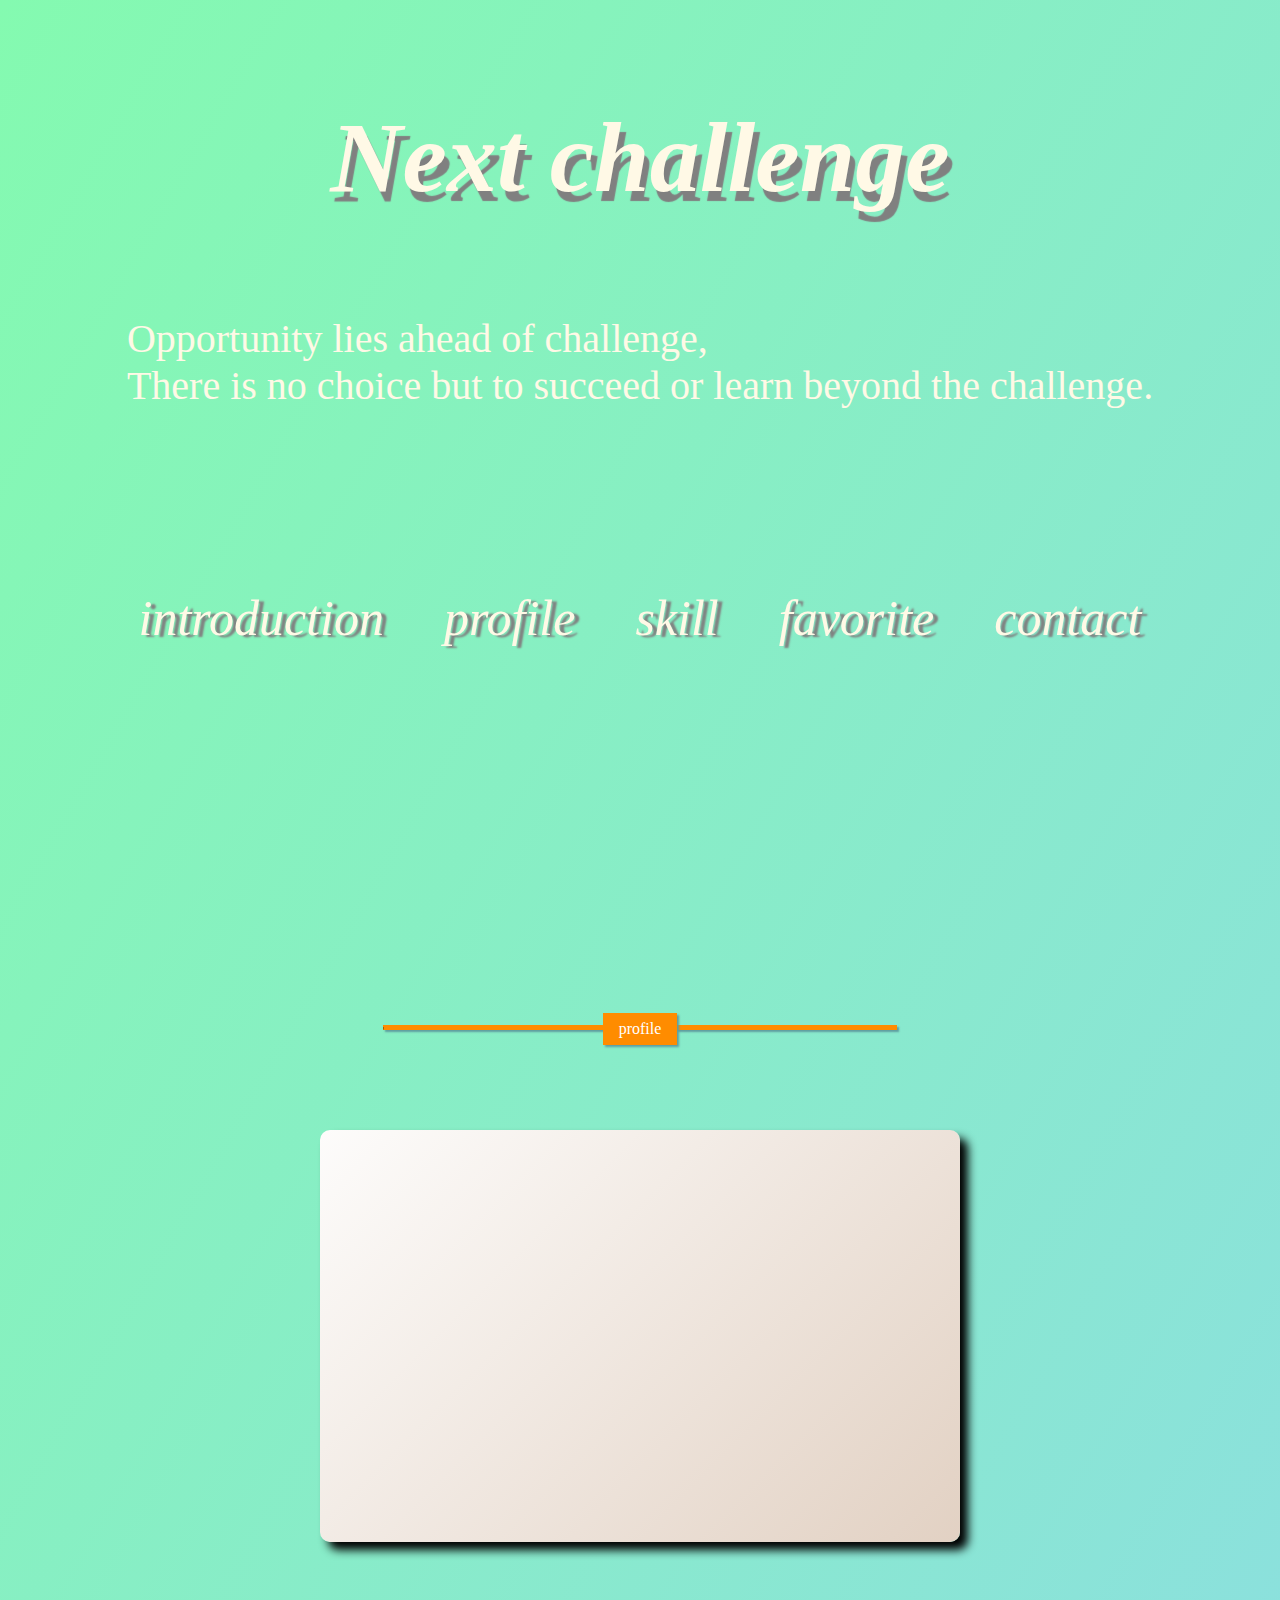
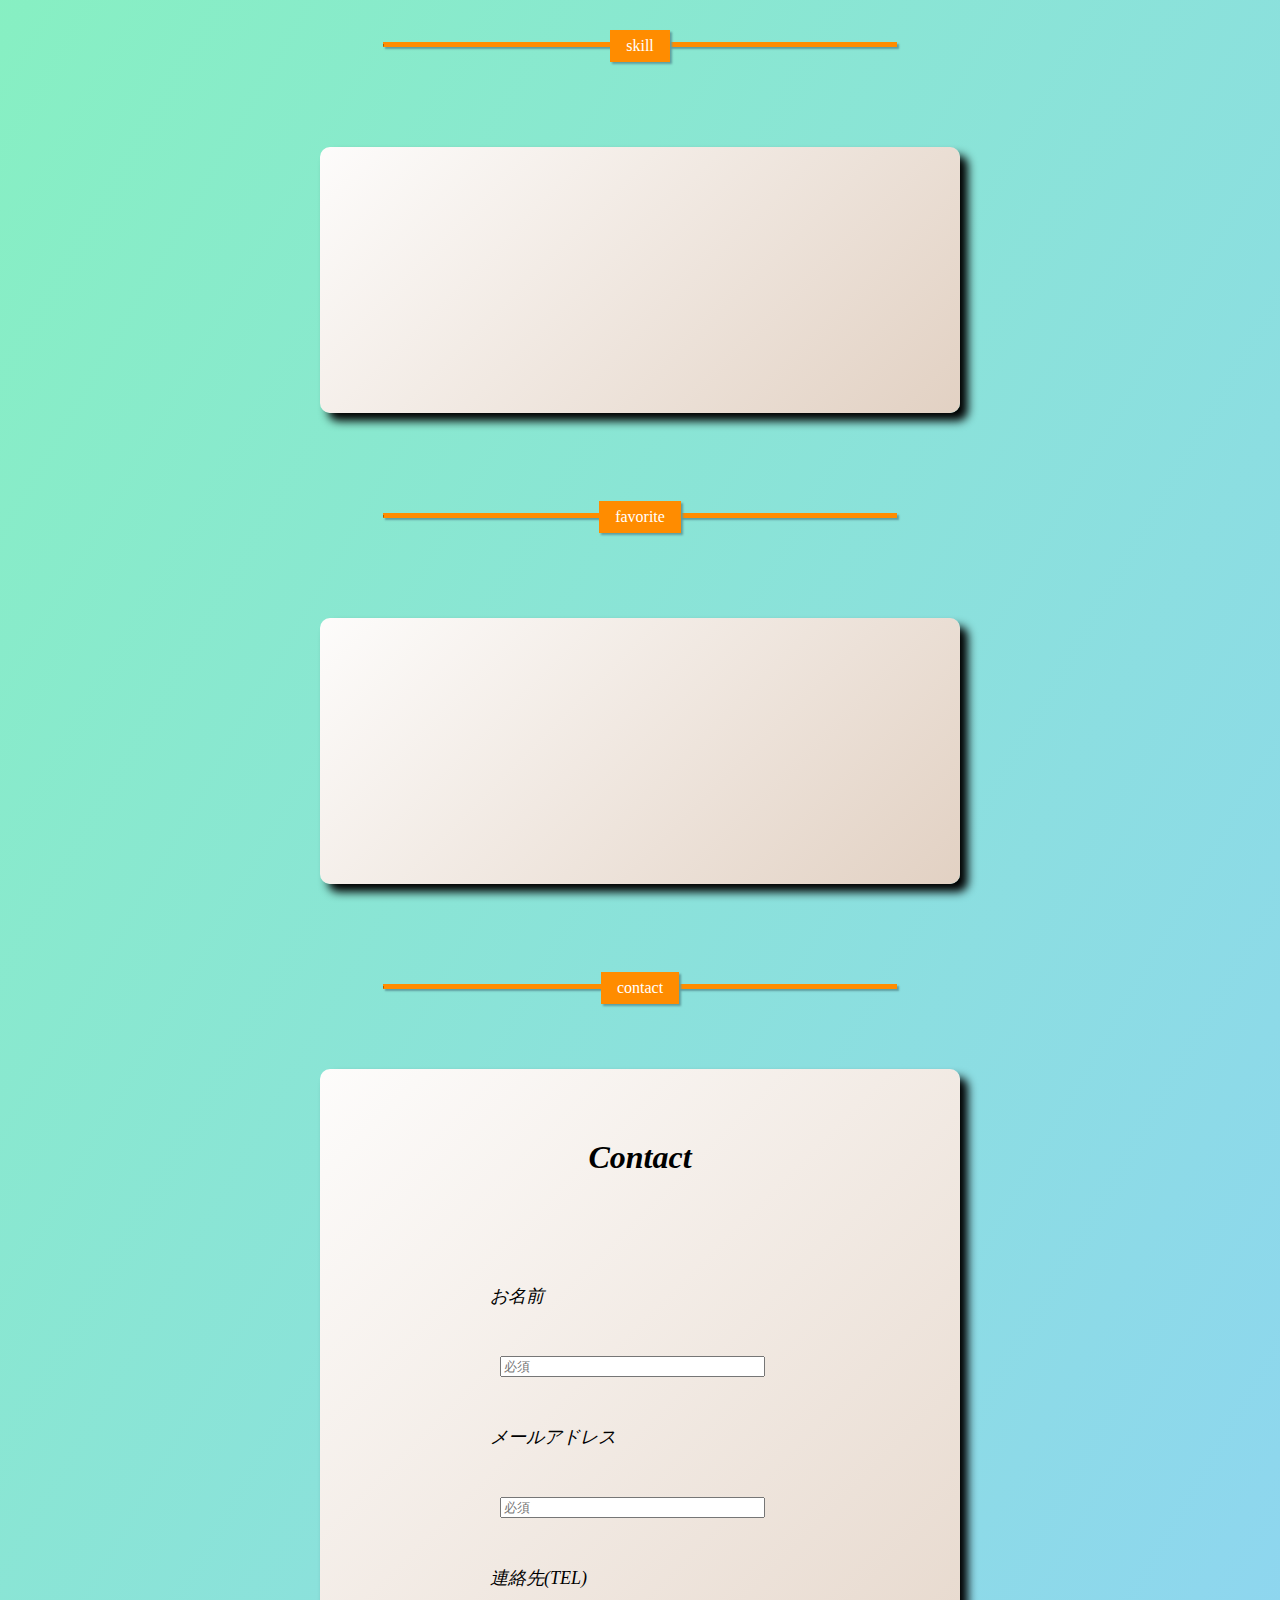
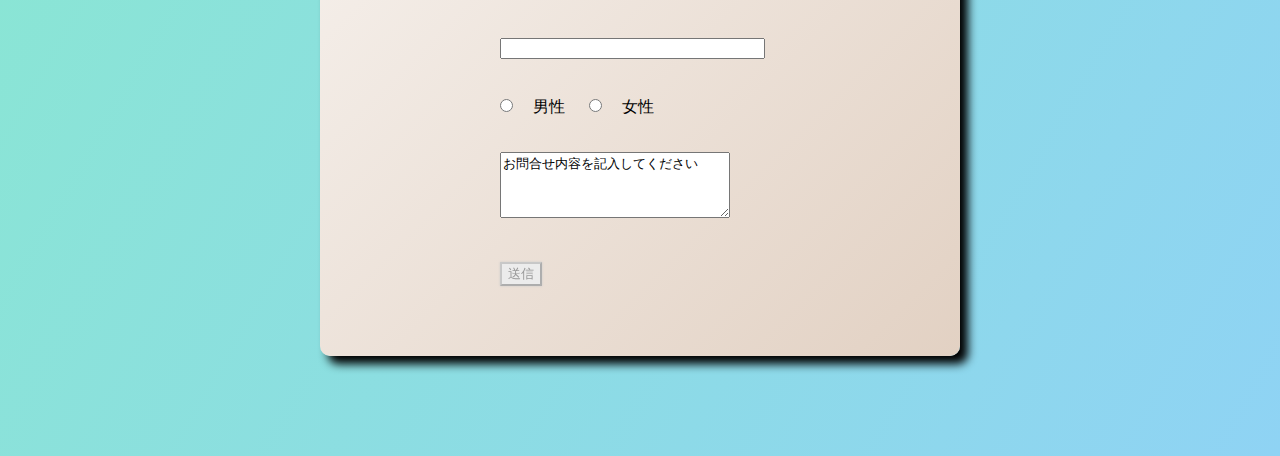
==== portfolio.html @ a644fa95 "Add files via upload" ====
<!DOCTYPE html>
<html lang="jp" dir="ltr">
  <head>
    <meta charset="utf-8">
    <link rel="stylesheet" href="./portfolio.css">
    <script src="https://cdn.lordicon.com/xdjxvujz.js"></script>
    <title>portfolio</title>
  </head>
  <body>
    <header>
      
    </header>
    
    <div class="slide">
      <div class="slide-image"></div>
      <div class="slide-image"></div>
      <div class="slide-image"></div>
      <h1>Next challenge</h1>
      <p>Opportunity lies ahead of challenge,<br>
        There is no choice but to succeed or learn beyond the challenge.</p>
      <div class="head_wrapper">
        <a href="https://kuroro4.github.io/portfolio2/"><p>introduction</p></a>
        <a href="#1"><p>profile</p></a>
        <a href="#2"><p>skill</p></a>
        <a href="#3"><p>favorite</p></a>
        <a href="#4"><p>contact</p></a>
      </div>
    </div>
    <hr class="hr1" id="1">
    <div class="contents_container">
      <div class="icon_wrapper">
        <div class="fade-in fade-in-left">
        <img src="src/user_icon.png" alt="">
        <p>profile</p>
        <button class="btn">臨床工学技士とは?</button>
        </div>
  <!-- The Modal -->
  <div id="myModal" class="modal">
    <!-- Modal content -->
    <div class="modal-content">
      <div class="modal-content-left">
        <img src="src/iStock-1015934992.jpg">
      </div>
      <div class="modal-content-right">
        <div class="modal-header">
          <p>臨床工学技士とは</p>
          <span class="modalClose">×</span>
        </div>
        <h4>医学と工学の知識を併せ持つ医療機器のスペシャリスト</h4>
  <!-- modalInner -->
        <div class="modal-body">
          <span>病院や診療所などで血液透析装置や人工呼吸器、人工心肺装置などの生命維持管理装置を操作したり、院内にある医療機器をいつでも安全に使えるよう保守・点検したりする医療技術者です。<br>
          医療機器のトラブル対応や医者・看護師に対して医療機器のレクチャーを行う場合もあります。<br>
          英語ではClinical Engineer(CE)やMedical Engineer(ME)と呼ばれるように、臨床工学技士には医学だけではなく工学に関する専門知識が求められます。<br>
          医療技術の進歩に伴い、医療機器はより高度に複雑になっています。臨床工学技士は医療機器のスペシャリストとして、手術や治療をスムーズに進められるようチーム医療を支えています。<br>
          新型コロナウィルス感染拡大時には、ECMOの導入に不可欠な医療技術者としても注目されました。</span>
        </div>
  <!-- modalInner -->
      </div>
    </div>
  </div>
  </div>
      <div class="fade-in fade-in-up">
          <p>
            前職は臨床工学技士という医療従事者として勤務していました。<br>
            現在はHTML・CSS(SCSS)・CMS(WordPress)を用いたWEB制作業務がメインです。<br>
            WordPressを使用したHP、サイトの更新、改修、制作は一通り行えます。<br>
            他企業様とNDA締結させていただき、開発の勉強をしております。<br>
            プライベートではJavaScript・UE5を用いてWEB制作やゲーム作成等行っております。<br>
            将来は、フロントエンドだけではなくバックエンド等も担える、フルスタックエンジニアとして活躍できることを目指しています。
          </p>
      </div>
    </div>
    <hr class="hr2" id="2">
    <div class="contents_container">
      <div class="icon_wrapper">
        <div class="fade-in fade-in-left">
          <img src="src/skill_icon.png" alt="">
          <p>skill</p>
        </div>
      </div>
      <div class="fade-in fade-in-up">
        <p>
        HTML<br>
        CSS(SCSS)<br>
        CMS(WP)<br>
        FTP(FileZilla)<br>
        コンパイラ(Prepros)<br>
        Google Analytics(UA GA4) Google Search Consoleにてアクセス解析<br>
        SEO MEO VEO対策
        </p>
      </div>
    </div>
    <hr class="hr3" id="3">
    <div class="contents_container">
      <div class="icon_wrapper">
        <div class="fade-in fade-in-left">
          <img src="src/favorit_icon.png" alt="">
          <p>favorite</p>
        </div>
      </div>
      <div class="fade-in fade-in-up">
        <p>
          バイク(ツーリング)<br>
          ゲーム<br>
          漫画<br>
          アニメ<br>
          プログラミング・ゲーム制作・アプリ制作
        </p>
      </div>
    </div>

    <footer>
      <hr class="hr4" id="4">
      <div class="form-container">
        <h3>Contact</h3>
        <form id="form">
        <p>お名前</p>
        <input type="text" name="001" class="text" size="30" placeholder="必須" maxlength="80" required/>
        <p>メールアドレス</p>
        <input type="text" name="002" class="text" size="30" placeholder="必須" maxlength="80" required/>
        <p>連絡先(TEL)</p>
        <input type="text" name="003" class="text" size="30" maxlength="80">
        <div class="radio-wrapper">
        <input type="radio" name="r_name1" value="男">男性
        <input type="radio" name="r_name1" value="女">女性
        </div>
        <textarea name="t_name4" cols="25" rows="4">お問合せ内容を記入してください</textarea>
        <button id="submit1" type="submit" name="my_submit" class="my_submit_btn" value="signup">送信</button>
        </form>
      </div>
    </footer>

<script src="./portfolio.js"></script>
  </body>
</html>
---- portfolio.css ----
@charset "UTF-8";html{background:linear-gradient(120deg,#84fab0 0%,#8fd3f4 100%)}body{max-width:100%;margin:0}.slide{position:relative;width:100%;height:105vh;overflow:hidden}.slide h1{display:-webkit-box;display:-ms-flexbox;display:flex;position:relative;margin:100px auto;width:-webkit-fit-content;width:-moz-fit-content;width:fit-content;color:#FFF9E6;font-size:100px;font-style:italic;font-family:fantasy;text-shadow:5px 10px 1px #808080}.slide p{display:-webkit-box;display:-ms-flexbox;display:flex;position:relative;width:-webkit-fit-content;width:-moz-fit-content;width:fit-content;margin:50px auto;color:#FFF9E6;font-size:40px}.slide-image{background-position:center;background-repeat:no-repeat;background-size:cover;position:absolute;top:0;left:0;width:100%;height:100%;opacity:0;-webkit-animation:slider-1 24s linear infinite;animation:slider-1 24s linear infinite}.slide-image:first-child{background-image:url(src/cool-background.png);-webkit-animation-delay:-2s;animation-delay:-2s}.slide-image:nth-child(2){background-image:url(src/cool-background1.png);-webkit-animation-delay:6s;animation-delay:6s}.slide-image:nth-child(3){background-image:url(src/cool-background2.png);-webkit-animation-delay:14s;animation-delay:14s}@-webkit-keyframes slider-1{0%{opacity:0;-webkit-transform:scale(1);transform:scale(1)}4.16%{opacity:1}33.33%{opacity:1}41.66%{opacity:0;-webkit-transform:scale(1.2);transform:scale(1.2)}to{opacity:0}}@keyframes slider-1{0%{opacity:0;-webkit-transform:scale(1);transform:scale(1)}4.16%{opacity:1}33.33%{opacity:1}41.66%{opacity:0;-webkit-transform:scale(1.2);transform:scale(1.2)}to{opacity:0}}hr{border-top:4px solid;height:0em;text-align:center;overflow:visible;width:40%;border-color:#ff8c00;margin:80px auto;-webkit-box-shadow:2px 2px 2px cadetblue;box-shadow:2px 2px 2px cadetblue}.hr1:after{content:"profile";background:#ff8c00;color:white;display:inline-block;height:2em;line-height:2em;position:relative;top:-1em;padding:0 1em;-webkit-box-shadow:2px 2px 2px cadetblue;box-shadow:2px 2px 2px cadetblue}.hr2:after{content:"skill";background:#ff8c00;color:white;display:inline-block;height:2em;line-height:2em;position:relative;top:-1em;padding:0 1em;-webkit-box-shadow:2px 2px 2px cadetblue;box-shadow:2px 2px 2px cadetblue}.hr3:after{content:"favorite";background:#ff8c00;color:white;display:inline-block;height:2em;line-height:2em;position:relative;top:-1em;padding:0 1em;-webkit-box-shadow:2px 2px 2px cadetblue;box-shadow:2px 2px 2px cadetblue}.hr4:after{content:"contact";background:#ff8c00;color:white;display:inline-block;height:2em;line-height:2em;position:relative;top:-1em;padding:0 1em;-webkit-box-shadow:2px 2px 2px cadetblue;box-shadow:2px 2px 2px cadetblue}.head_wrapper{display:-webkit-box;display:-ms-flexbox;display:flex;margin:150px auto;width:-webkit-fit-content;width:-moz-fit-content;width:fit-content}.head_wrapper a{text-decoration:none}.head_wrapper p{font-size:50px;font-style:italic;font-family:fantasy;color:#FFF9E6;margin:30px;z-index:10;text-shadow:5px 2px 2px #808080}.contents_container{display:-webkit-box;display:-ms-flexbox;display:flex;background:linear-gradient(135deg,#fdfcfb 0%,#e2d1c3 100%);margin:100px auto;height:auto;width:50%;border-radius:10px;-webkit-box-shadow:8px 8px 10px;box-shadow:8px 8px 10px}.contents_container p{padding:20px;font-size:18px;font-style:italic}.icon_wrapper{padding:40px}.icon_wrapper p{text-align:center;font-style:italic;font-family:fantasy;font-size:25px}.icon_wrapper img{padding:0px 55px}button#submit1.is-inactive{background:rgba(238,238,238,0.9333333333);-webkit-filter:drop-shadow(0px 0px 1px #ccc);filter:drop-shadow(0px 0px 1px #ccc);pointer-events:none;color:#999}button#submit1.is-active{margin:0 auto;display:block;position:relative;padding:10px 25px;color:#313131;-webkit-transition:0.3s ease-in-out;transition:0.3s ease-in-out;font-weight:600;background:#f0db40;-webkit-filter:drop-shadow(0px 2px 4px #ccc);filter:drop-shadow(0px 2px 4px #ccc);border-radius:3px;letter-spacing:0.04rem;pointer-events:auto}.form-container{background:linear-gradient(135deg,#fdfcfb 0%,#e2d1c3 100%);width:50%;margin:auto;border-radius:10px;-webkit-box-shadow:8px 8px 10px;box-shadow:8px 8px 10px}.form-container h3{text-align:center;display:block;position:relative;top:70px;font-size:xx-large;font-style:italic;font-family:fantasy}.form-container p{padding:10px;font-size:18px;font-style:italic}#form{width:50%;margin:100px auto;padding:50px}input{margin:20px}textarea{margin:20px;width:70%}#submit1{display:block;margin:20px}.modal{display:none;position:fixed;z-index:2;padding-top:100px;left:0;top:0;width:100%;height:100%;overflow:auto;background-color:rgb(0,0,0);background-color:rgba(0,0,0,0.5);-webkit-transition:0.4s ease-out;transition:0.4s ease-out}.modal-content{position:relative;margin:auto;padding:0;width:95%;max-width:60rem;border-radius:2px;-webkit-animation-name:animatetop;-webkit-animation-duration:0.4s;animation-name:animatetop;animation-duration:0.4s;background:#fff;-webkit-box-shadow:0px 0px 19px 3px rgba(0,0,0,0.08);box-shadow:0px 0px 19px 3px rgba(0,0,0,0.08);display:-webkit-box;display:-ms-flexbox;display:flex;-webkit-box-align:center;-ms-flex-align:center;align-items:center}.modal-content-left,.modal-content-right{-webkit-box-flex:0;-ms-flex:0 1 auto;flex:0 1 auto}.modal-content-left{-webkit-box-flex:2;-ms-flex:2;flex:2}.modal-content-left img{width:40rem;max-width:95%;margin:0;padding:0;display:block;border-radius:2px}.modal-content-right{-webkit-box-flex:2;-ms-flex:2;flex:2;max-width:100%;padding:1rem 2rem 1rem 1rem}@-webkit-keyframes animatetop{0%{top:-300px;opacity:0}to{top:0;opacity:1}}@keyframes animatetop{0%{top:-300px;opacity:0}to{top:0;opacity:1}}.close-imp,.modalClose{color:#aaa;font-size:2rem;font-weight:bold;padding:0 1.5rem;border-radius:2px;-webkit-transition:0.4s ease-out;transition:0.4s ease-out;position:absolute;top:0;right:0}.close-imp:focus,.close-imp:hover,.modalClose:focus,.modalClose:hover{color:#111;text-decoration:none;cursor:pointer}.modal-header{display:-webkit-box;display:-ms-flexbox;display:flex;-webkit-box-pack:justify;-ms-flex-pack:justify;justify-content:space-between;font-size:2.4rem;margin:0;padding:0}.modal-header p{margin:0;padding:0}.container{width:100%}.btn{margin:0 auto;display:block;padding:10px 25px;color:#313131;-webkit-transition:0.3s ease-in-out;transition:0.3s ease-in-out;font-weight:600;background:lightskyblue;-webkit-filter:drop-shadow(0px 2px 4px #ccc);filter:drop-shadow(0px 2px 4px #ccc);border-radius:3px;letter-spacing:0.04rem;width:175px}.btn:after{position:absolute;content:"";background-image:url(src/tips_icon.png);background-size:100%;background-repeat:no-repeat;width:20px;height:18px;left:5px;top:0;bottom:5px;margin:auto}.btn:hover{-webkit-transform:translateY(-2px);transform:translateY(-2px);-webkit-box-shadow:0 15px 30px -5px rgba(0,0,0,0.15),0 0 5px 0 rgba(0,0,0,0.1);box-shadow:0 15px 30px -5px rgba(0,0,0,0.15),0 0 5px 0 rgba(0,0,0,0.1)}@media screen and (max-width:767px){.modal-content{-webkit-box-orient:vertical;-webkit-box-direction:normal;-ms-flex-direction:column;flex-direction:column;margin-bottom:50px;width:80%}.modal-content-left img{max-width:100%}.modal-content-right{padding:20px 25px 10px}}html{scroll-behavior:smooth}a.backToTop{background:#5ba9f7;width:55px;height:55px;position:fixed;right:50px;bottom:50px;opacity:0;z-index:999;border-radius:9999px;display:inline-block;-webkit-transition:opacity 0.8s;transition:opacity 0.8s;pointer-events:none}a.backToTop:before{display:inline-block;color:#FFF;line-height:1;width:0.8rem;height:0.8em;border:0.2em solid currentColor;border-left:0;border-bottom:0;-webkit-box-sizing:border-box;box-sizing:border-box;content:"";z-index:1000;opacity:1;left:50%;top:55%;position:absolute;-webkit-transform:translate(-50%,-50%) rotate(-45deg);transform:translate(-50%,-50%) rotate(-45deg)}a.backToTop:hover{opacity:0.8!important}.fade-in{opacity:0;-webkit-transition-duration:500ms;transition-duration:500ms;-webkit-transition-property:opacity,-webkit-transform;transition-property:opacity,-webkit-transform;transition-property:opacity,transform;transition-property:opacity,transform,-webkit-transform}.fade-in-up{-webkit-transform:translate(0,50px);transform:translate(0,50px)}.fade-in-left{-webkit-transform:translate(-50px,0);transform:translate(-50px,0)}.scroll-in{opacity:1;-webkit-transform:translate(0,0);transform:translate(0,0)}
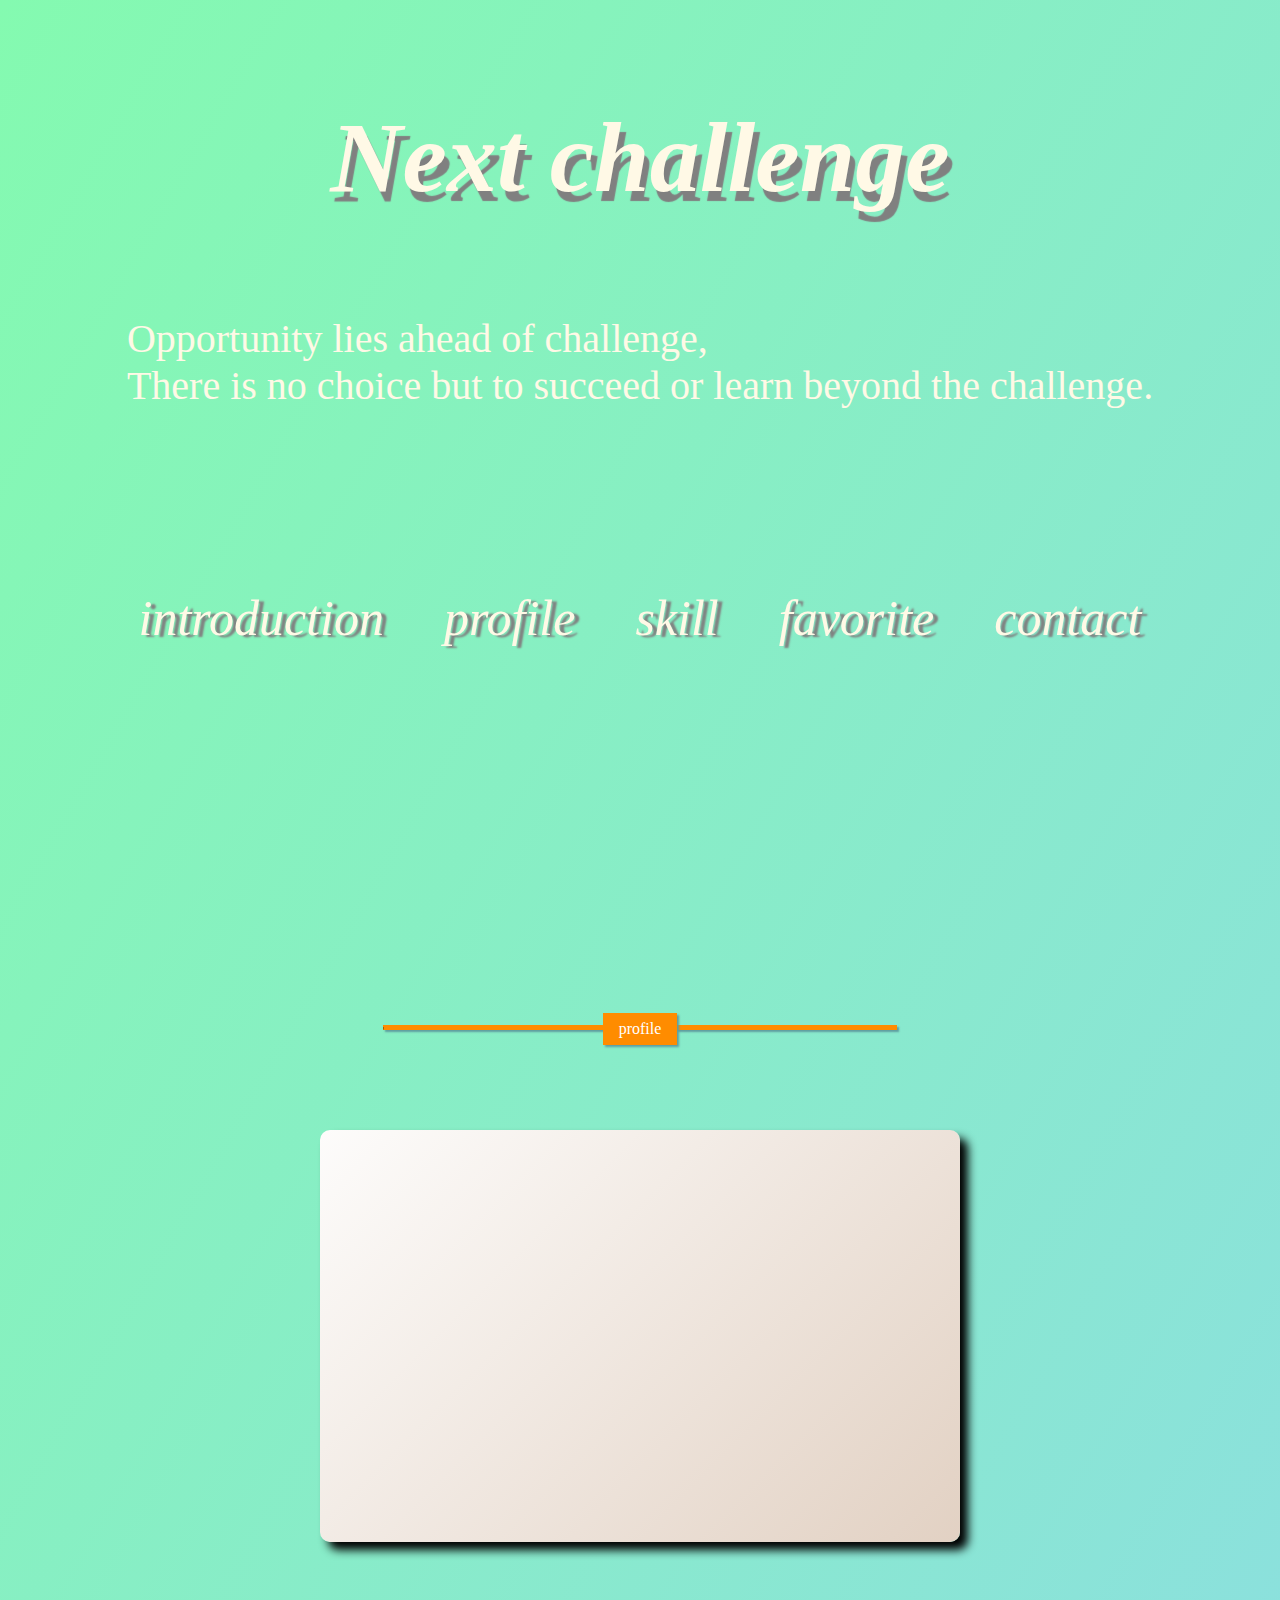
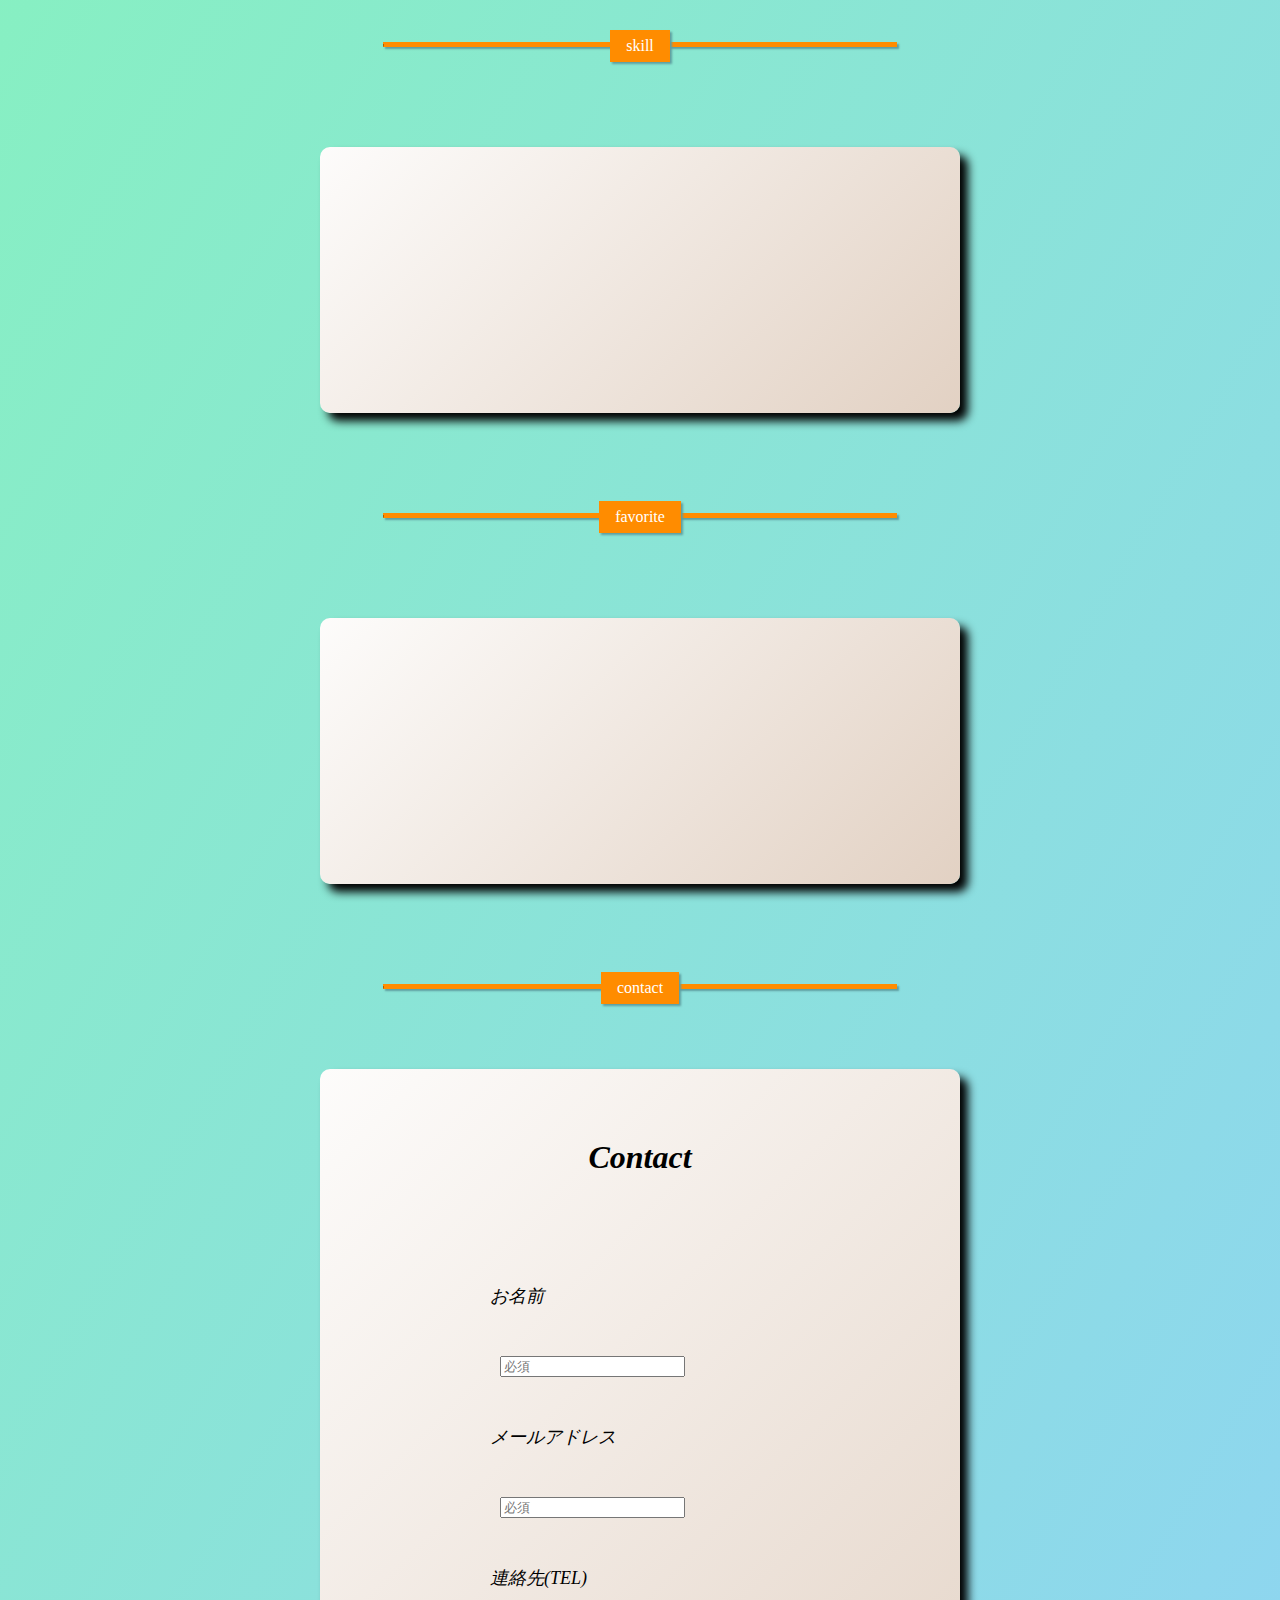
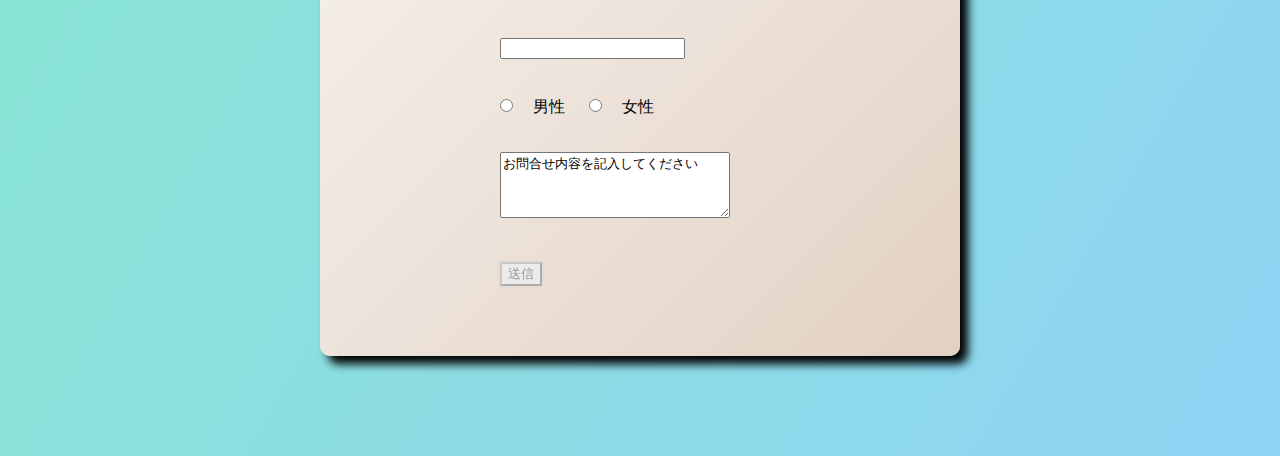
==== commit 03c4d989: "Update portfolio.html" ====
--- a/portfolio.html
+++ b/portfolio.html
@@ -4,6 +4,7 @@
     <meta charset="utf-8">
     <link rel="stylesheet" href="./portfolio.css">
     <script src="https://cdn.lordicon.com/xdjxvujz.js"></script>
+    <meta name="viewport" content="width=device-width, initial-scale=1.0">
     <title>portfolio</title>
   </head>
   <body>
@@ -19,7 +20,7 @@
       <p>Opportunity lies ahead of challenge,<br>
         There is no choice but to succeed or learn beyond the challenge.</p>
       <div class="head_wrapper">
-        <a href="https://kuroro4.github.io/portfolio2/"><p>introduction</p></a>
+        <a href="https://kuroro4.github.io/portfolio3/"><p>introduction</p></a>
         <a href="#1"><p>profile</p></a>
         <a href="#2"><p>skill</p></a>
         <a href="#3"><p>favorite</p></a>
@@ -80,15 +81,16 @@
         </div>
       </div>
       <div class="fade-in fade-in-up">
-        <p>
-        HTML<br>
-        CSS(SCSS)<br>
-        CMS(WP)<br>
-        FTP(FileZilla)<br>
-        コンパイラ(Prepros)<br>
-        Google Analytics(UA GA4) Google Search Consoleにてアクセス解析<br>
-        SEO MEO VEO対策
-        </p>
+        <ul>
+        <li>HTML</li>
+        <li>CSS(SCSS)</li>
+        <li>CMS(WP)</li>
+        <li>FTP(FileZilla)</li>
+        <li>コンパイラ(Prepros)</li>
+        <li>Google Analytics(UA GA4)<br>
+          Google Search Consoleにてアクセス解析<br>
+        SEO MEO VEO対策</li>
+        </ul>
       </div>
     </div>
     <hr class="hr3" id="3">
@@ -100,27 +102,26 @@
         </div>
       </div>
       <div class="fade-in fade-in-up">
-        <p>
-          バイク(ツーリング)<br>
-          ゲーム<br>
-          漫画<br>
-          アニメ<br>
-          プログラミング・ゲーム制作・アプリ制作
-        </p>
+        <ul>
+          <li>バイク(ツーリング)</li>
+          <li>ゲーム</li>
+          <li>漫画</li>
+          <li>アニメ</li>
+          <li>プログラミング・ゲーム制作・アプリ制作</li>
+        </ul>
       </div>
     </div>
 
-    <footer>
       <hr class="hr4" id="4">
       <div class="form-container">
         <h3>Contact</h3>
         <form id="form">
         <p>お名前</p>
-        <input type="text" name="001" class="text" size="30" placeholder="必須" maxlength="80" required/>
+        <input type="text" name="001" class="text" size="20" placeholder="必須" required/>
         <p>メールアドレス</p>
-        <input type="text" name="002" class="text" size="30" placeholder="必須" maxlength="80" required/>
+        <input type="text" name="002" class="text" size="20" placeholder="必須" required/>
         <p>連絡先(TEL)</p>
-        <input type="text" name="003" class="text" size="30" maxlength="80">
+        <input type="text" name="003" class="text" size="20">
         <div class="radio-wrapper">
         <input type="radio" name="r_name1" value="男">男性
         <input type="radio" name="r_name1" value="女">女性
@@ -129,7 +130,6 @@
         <button id="submit1" type="submit" name="my_submit" class="my_submit_btn" value="signup">送信</button>
         </form>
       </div>
-    </footer>
 
 <script src="./portfolio.js"></script>
   </body>
